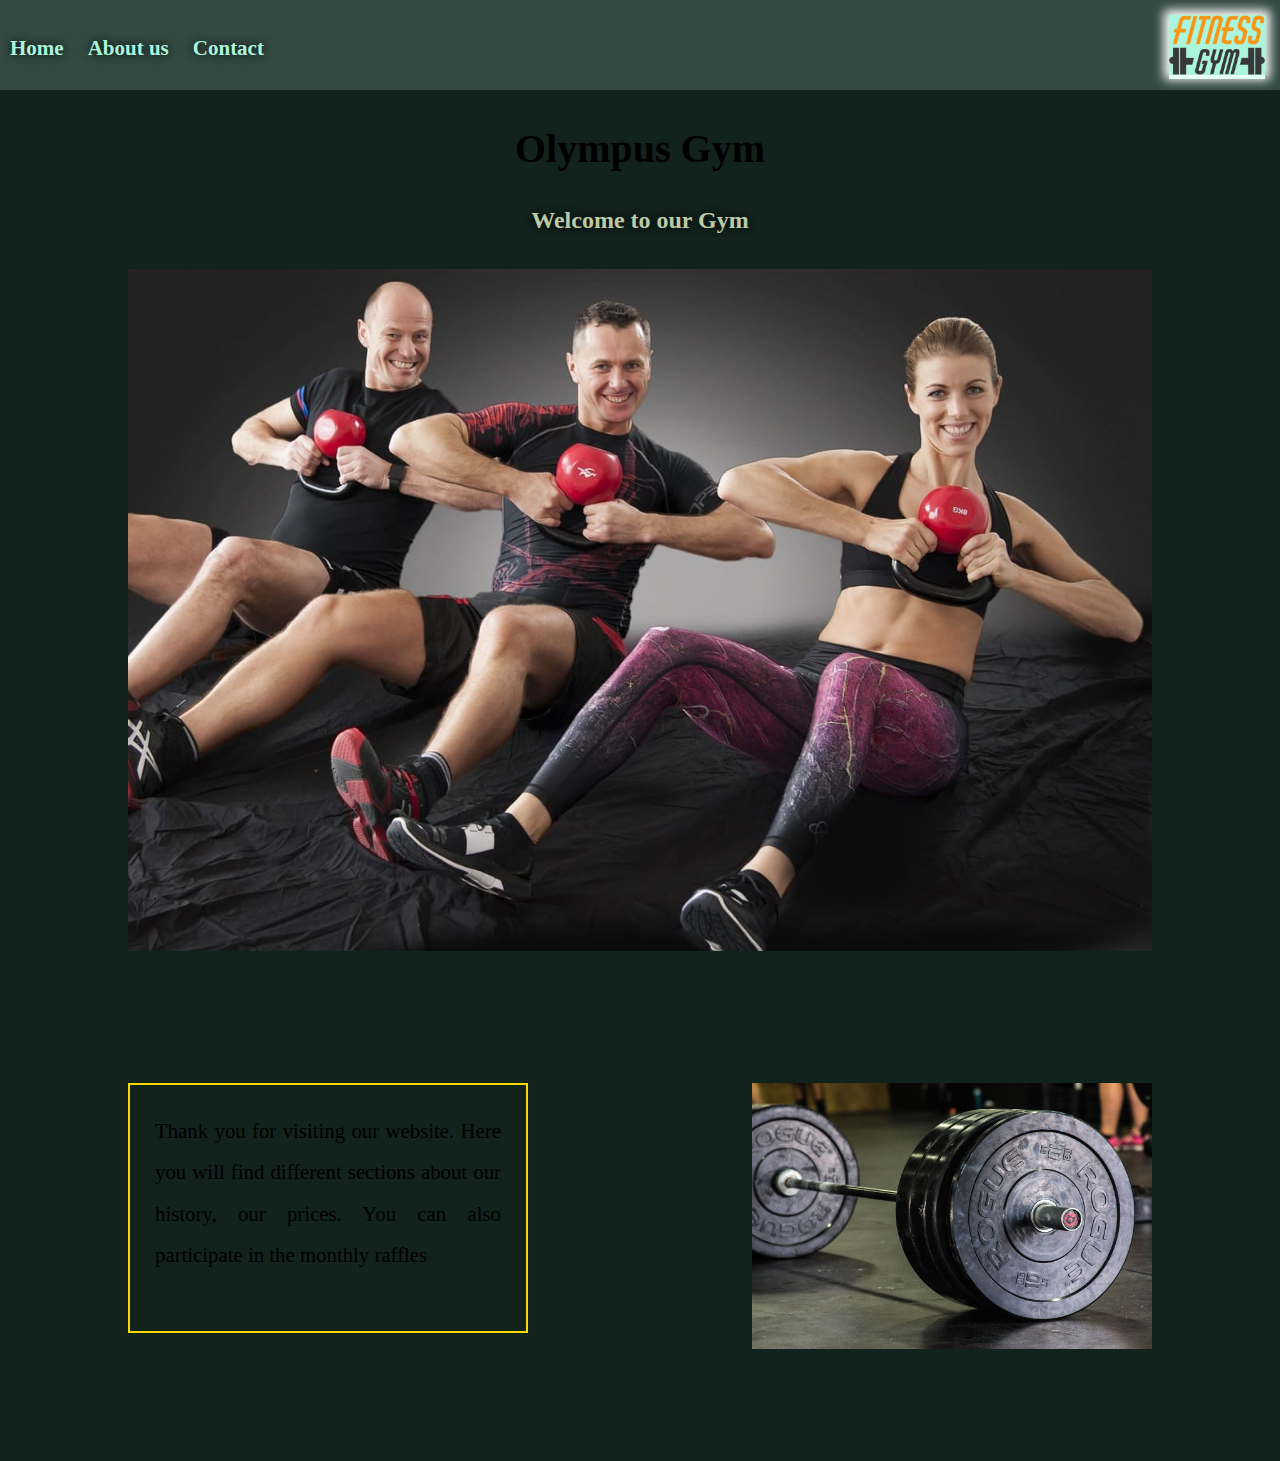
==== index.html @ 9450b77e "style1 basico terminado" ====
<!DOCTYPE html>
<html lang="en">
<head>
    <meta charset="UTF-8">
    <meta http-equiv="X-UA-Compatible" content="IE=edge">
    <meta name="viewport" content="width=device-width, initial-scale=1.0">
    <title>Olympus Gym</title>
    <link rel="stylesheet" href="./assets/styles/style.css">
</head>
<body>
    <header>
        <nav>
            <div class="linksContent">

                <a href="#">Home</a>
                <a href="./assets/Pages/aboutUs.html">About us</a>
                <a href="./assets/Pages/aboutUs.html" class="boton">About us</a>
                <a class="contact" href="./assets/Pages/contact.html">Contact</a>
            </div>
            <figure class="logoContent">
                <img src="./assets/images/logo.png" alt="Logo">
            </figure>

        </nav>
        <h1 class="tituloPrincipal">Olympus Gym</h1>
    </header>

    <main>
        <section>
            <h2>Welcome to our Gym</h2>
            
            <figure class="imagenPrincipal">
                <img src="./assets/images/guys.jpg" alt="">
            </figure>
            <div class="contenidoSecundario">
                <p>
                    Thank you for visiting our website. Here you will find different sections about our history, our prices. You can also participate in the monthly raffles
                </p>
            
            <aside>
                <img src="./assets/images/dumbbells.jpg" alt="" >
            </aside>
            </div>
        </section>
    </main>
</body>
</html>
---- assets/styles/style.css ----
*{
    margin: 0;
    padding: 0;
    box-sizing: border-box;
}
.boton{
    display: none;
}

nav{
    height: 90px;
    background-color: rgb(52, 73, 66);
    position: relative;

}
.logoContent{
    display: inline;
    background-color: #abf5dc;
    margin: 15px;
    position: absolute;
    right: 0;
}
.logoContent img{
    height: 60px;
    box-shadow: 0 0 10px 5px white;
}
.linksContent{
    display: inline-block;
    position: absolute;
    bottom: 0;
    height: 120px;
    /* background-color: blueviolet; */
    /* color: yellow; */

}
.linksContent a{
    text-decoration: none;
    /* text-decoration-style: none; */
    text-align: center;
    color: #abf5dc;
    text-shadow: 0 0 10px black;
    font-weight: bold;
    margin: 10px;
    font-size: 21px;
    position: relative;
    top: 55%;
}

/* hasta aca el navbar */
body{
    background-color: rgb(18, 34, 29);
}

main{
    margin-top: 20px;
    /* background-image: ; */
}
.tituloPrincipal, h2{
    text-align: center;
    text-shadow: 10px;
    margin: 35px;

}
h2{
    text-shadow: 0px 0px 10px black;
    color: rgb(188, 202, 166);
}
.tituloPrincipal{
    font-size: 2.5rem;

}
.imagenPrincipal{
    text-align: center;
}
.imagenPrincipal img{
    width: 80vw;
}
.contenidoSecundario{
    margin: 10vw;
    position: relative;
}
.contenidoSecundario aside{
    display: inline-block;
    position: absolute;
    right: 0;
    
}
.contenidoSecundario img{
    display: inline-block;
    width: 400px;
}
.contenidoSecundario p{
    border: 2px solid gold;
    padding: 25px;
    width: 400px;
    height: 250px;
    font-size: 1.3rem;
    line-height: 2;
    display: inline-block;
    text-align: justify;
    /* text-shadow: 13cap; */
}

/* about us */
main{
    margin-bottom: 50px;
}
.sectionAbout{
    /* text-align: center; */
    
    /* background-color: yellow; */
}
.itemsContainer{
    width: 80vw;
    margin-left: 10vw;
    margin-bottom: 25px;
    position: relative;
}
.itemsContainer figure{
    display: inline-block;
    /* position: absolute; */
    /* left: 0; */
    
}
.itemsContainer img{
    width: 350px;
    box-shadow: -10px 10px 10px 8px black;
    
}
.itemsContainer aside{
    display: inline-block;
    width: 400px;
    font-size: 1.3rem;
    line-height: 2;
    position: absolute;
    right: 0;
    padding: 20px;
}
.itemsContainer aside p{
    margin-top: 30px;
}

/* contact */

.mainContact{
    width: 80vw;
    text-align: center;
    margin-left: 10vw;
}
.mainContact figure img{
    width: 100%;
}
.parrafos{
    /* width: 400px; */
    height: 110px;
    text-align: center;
    margin-top: 30px;
    font-size: 1.5rem;
}
footer{
    position: relative;
    font-size: 1.3rem;
    /* background-color: yellow; */
}
.email{
    position: absolute;
    left: 0;
}
.phone{
    position: absolute;
    right: 0;
}
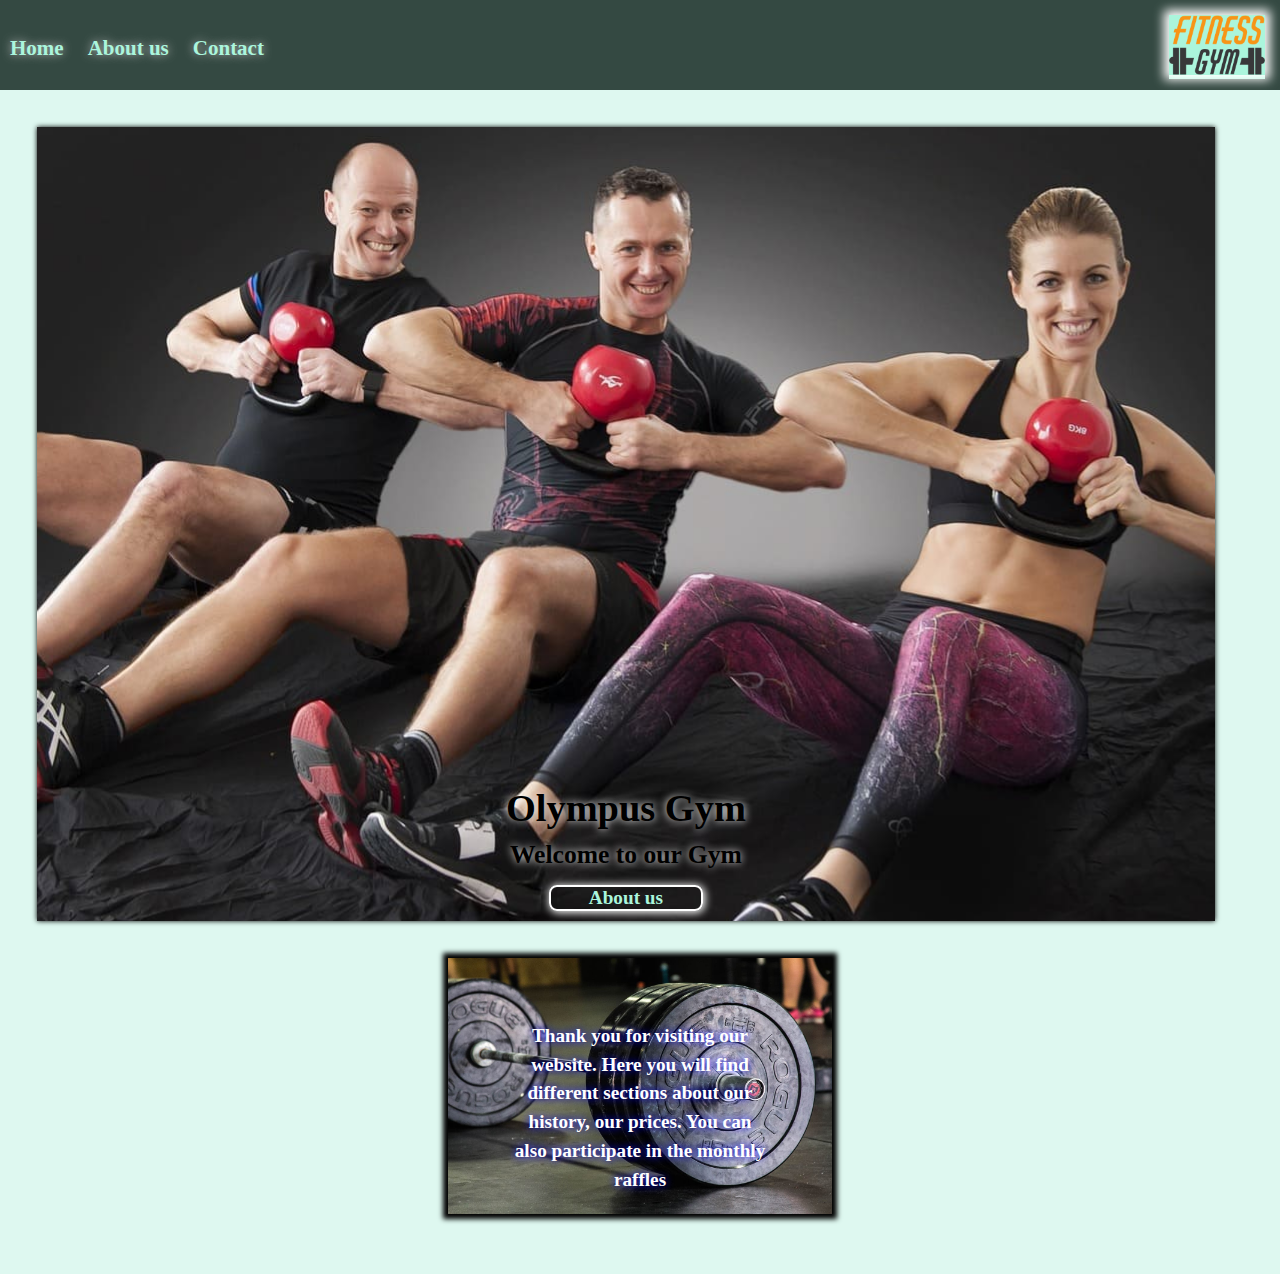
==== commit aea57096: "falta contact" ====
--- a/index.html
+++ b/index.html
@@ -5,43 +5,46 @@
     <meta http-equiv="X-UA-Compatible" content="IE=edge">
     <meta name="viewport" content="width=device-width, initial-scale=1.0">
     <title>Olympus Gym</title>
-    <link rel="stylesheet" href="./assets/styles/style.css">
+    <!-- <link rel="stylesheet" href="./assets/styles/style.css"> -->
+    <link rel="stylesheet" href="./assets/styles/style2a.css">
 </head>
 <body>
-    <header>
-        <nav>
-            <div class="linksContent">
+    <nav>
+        <div class="linksContent">
 
                 <a href="#">Home</a>
                 <a href="./assets/Pages/aboutUs.html">About us</a>
-                <a href="./assets/Pages/aboutUs.html" class="boton">About us</a>
-                <a class="contact" href="./assets/Pages/contact.html">Contact</a>
-            </div>
-            <figure class="logoContent">
-                <img src="./assets/images/logo.png" alt="Logo">
-            </figure>
-
-        </nav>
-        <h1 class="tituloPrincipal">Olympus Gym</h1>
+                <a href="./assets/Pages/contact.html">Contact</a>
+        </div>
+        <figure class="logoContent">
+            <img src="./assets/images/logo.png" alt="Logo">
+        </figure>
+            
+    </nav>
+    
+    <header class="headerImg">
+        <h1 class="mainTitle mainTitle2">Olympus Gym</h1>
+        <h2 class="subtitle subtitle2">Welcome to our Gym</h2>
+        <a href="./assets/Pages/aboutUs.html" id="boton">About us</a>
+        
+        <figure class="imagenPrincipal">
+            <img src="./assets/images/guys.jpg" alt="">
+        </figure>
     </header>
-
-    <main>
-        <section>
-            <h2>Welcome to our Gym</h2>
-            
-            <figure class="imagenPrincipal">
-                <img src="./assets/images/guys.jpg" alt="">
-            </figure>
+    
+    <main class="main">
+        <div>
+            <!-- segundaparte -->
             <div class="contenidoSecundario">
                 <p>
                     Thank you for visiting our website. Here you will find different sections about our history, our prices. You can also participate in the monthly raffles
                 </p>
             
-            <aside>
+            <aside class="imagenSecundaria">
                 <img src="./assets/images/dumbbells.jpg" alt="" >
             </aside>
             </div>
-        </section>
+        </div>
     </main>
 </body>
 </html>--- a/assets/styles/style2a.css
+++ b/assets/styles/style2a.css
@@ -0,0 +1,199 @@
+*{
+    margin: 0;
+    padding: 0;
+    box-sizing: border-box;
+}
+
+
+nav{
+    height: 90px;
+    background-color: rgb(52, 73, 66);
+    position: relative;
+
+}
+.logoContent{
+    display: inline;
+    background-color: #abf5dc;
+    margin: 15px;
+    position: absolute;
+    right: 0;
+}
+.logoContent img{
+    height: 60px;
+    box-shadow: 0 0 10px 5px white;
+}
+.linksContent{
+    display: inline-block;
+    position: absolute;
+    bottom: 0;
+    height: 120px;
+
+}
+.linksContent a{
+    text-decoration: none;
+    text-align: center;
+    color: #abf5dc;
+    text-shadow: 0 0 10px silver;
+    font-weight: bold;
+    margin: 10px;
+    font-size: 21px;
+    position: relative;
+    top: 55%;
+}
+.linksContent a:hover{
+    color: rgb(40, 54, 50);
+    text-shadow: 0 0 5px white;
+
+}
+/* hasta aca el navbar */
+
+body{
+    background-color: #def8f0;
+}
+.imagenPrincipal{
+    display: none;
+}
+.headerImg{
+    width: 92vw;
+    height: 62vw;
+    margin: 2.9vw;
+    box-shadow: 0 0 5px black;
+    background-image: url(../images/guys.jpg);
+    display: flex;
+    flex-direction: column;
+    text-align: center;
+    justify-content: end;
+    align-items: center;
+}
+#boton{
+    text-decoration: none;
+    text-align: center;
+    width: 12vw;
+    border: 2px solid white;
+    border-radius: 8px;
+    box-shadow: 1px 1px 9px 1px white;
+    font-size: 1.5vw;
+    color: #abf5dc;
+    margin: 10px;
+    font-weight: bold;
+}
+#boton:hover{
+    background-color: #abf5dc;
+    color: rgb(40, 54, 50);
+
+}
+.mainTitle2{
+    width: 30vw;
+    text-align: center;
+    text-shadow: 0 0 8px white;
+    font-size: 3vw;
+    margin: 5px;
+}
+.subtitle2{
+    margin: 5px;
+    text-align: center;
+    width: 20vw;
+    font-size: 2vw;
+    text-shadow: 0 0 8px white;
+}
+
+.contenidoSecundario{
+    width: 30vw;
+    height:20vw ;
+    background-image: url(../images/dumbbells.jpg);
+    background-size: contain;
+    margin-left: 35vw;
+    margin-bottom: 60px;
+    box-shadow: 0 0 5px 5px black;
+}
+.imagenSecundaria{
+    display: none;
+}
+.contenidoSecundario p{
+    text-align: center;
+    height: 100%;
+    padding: 5vw;
+    font-size: 1.5vw;
+    line-height: 1.5;
+    text-shadow: 0 0 9px blue;
+    font-weight: bold;
+    color: white;
+
+}
+
+/* ABOUT US*/ 
+.titleAbout, .subtitleAbout{
+    text-align: center;
+    text-shadow: 10px;
+    margin: 35px;
+    color: rgb(52, 73, 66);
+
+}
+.blockContainer{
+    display: flex;
+    justify-content: space-evenly;
+}
+.itemsContainer{
+    width: 25vw;
+    display: inline-block;
+    height: 35vw;
+}
+.itemsContainer aside{
+    margin-top: 25px;
+    font-size: 1.3rem;
+    line-height: 1.4;
+    height: 10vw;
+}
+.itemsContainer aside p{
+    overflow: hidden;
+    height: 20vw;
+    text-shadow: 0 0 9px blue
+}
+.itemsContainer figure img{
+    width: 25vw;
+    box-shadow: 0 0 5px 5px black;
+}
+
+/* CONTACT */
+.imgContainer{
+    display: none;
+}
+.headerContact{
+    background-image: url(../images/image-1.jpg);
+    background-position: center;
+    width: 80vw;
+    height: 30vw;
+    display: flex;
+    flex-direction: column;
+    justify-content: end;
+    align-items: center;
+    /* margin: 5vw 10vw 5vw 10vw; */
+    box-shadow: 0 0 5px 5px black;
+}
+.titleContact, .subtitleContact{
+    margin: 5px;
+    text-shadow: 0 0 5px white;
+}
+.mainContact{
+    background-color: yellow;
+    height: 25vw;
+    width: 80vw;
+    margin: 5vw 10vw 5vw 10vw;
+    display: flex;
+
+}
+.parrafos{
+    /* display: inline-block; */
+    line-height: 1.5;
+    padding: 25px;
+    height: 200px;
+    width: 300px;
+    font-size: 1.4rem;
+    font-weight: bold;
+    /* margin-left: 15vw; */
+}
+.contactDate{
+    display: flex;
+    flex-direction: column;
+}
+
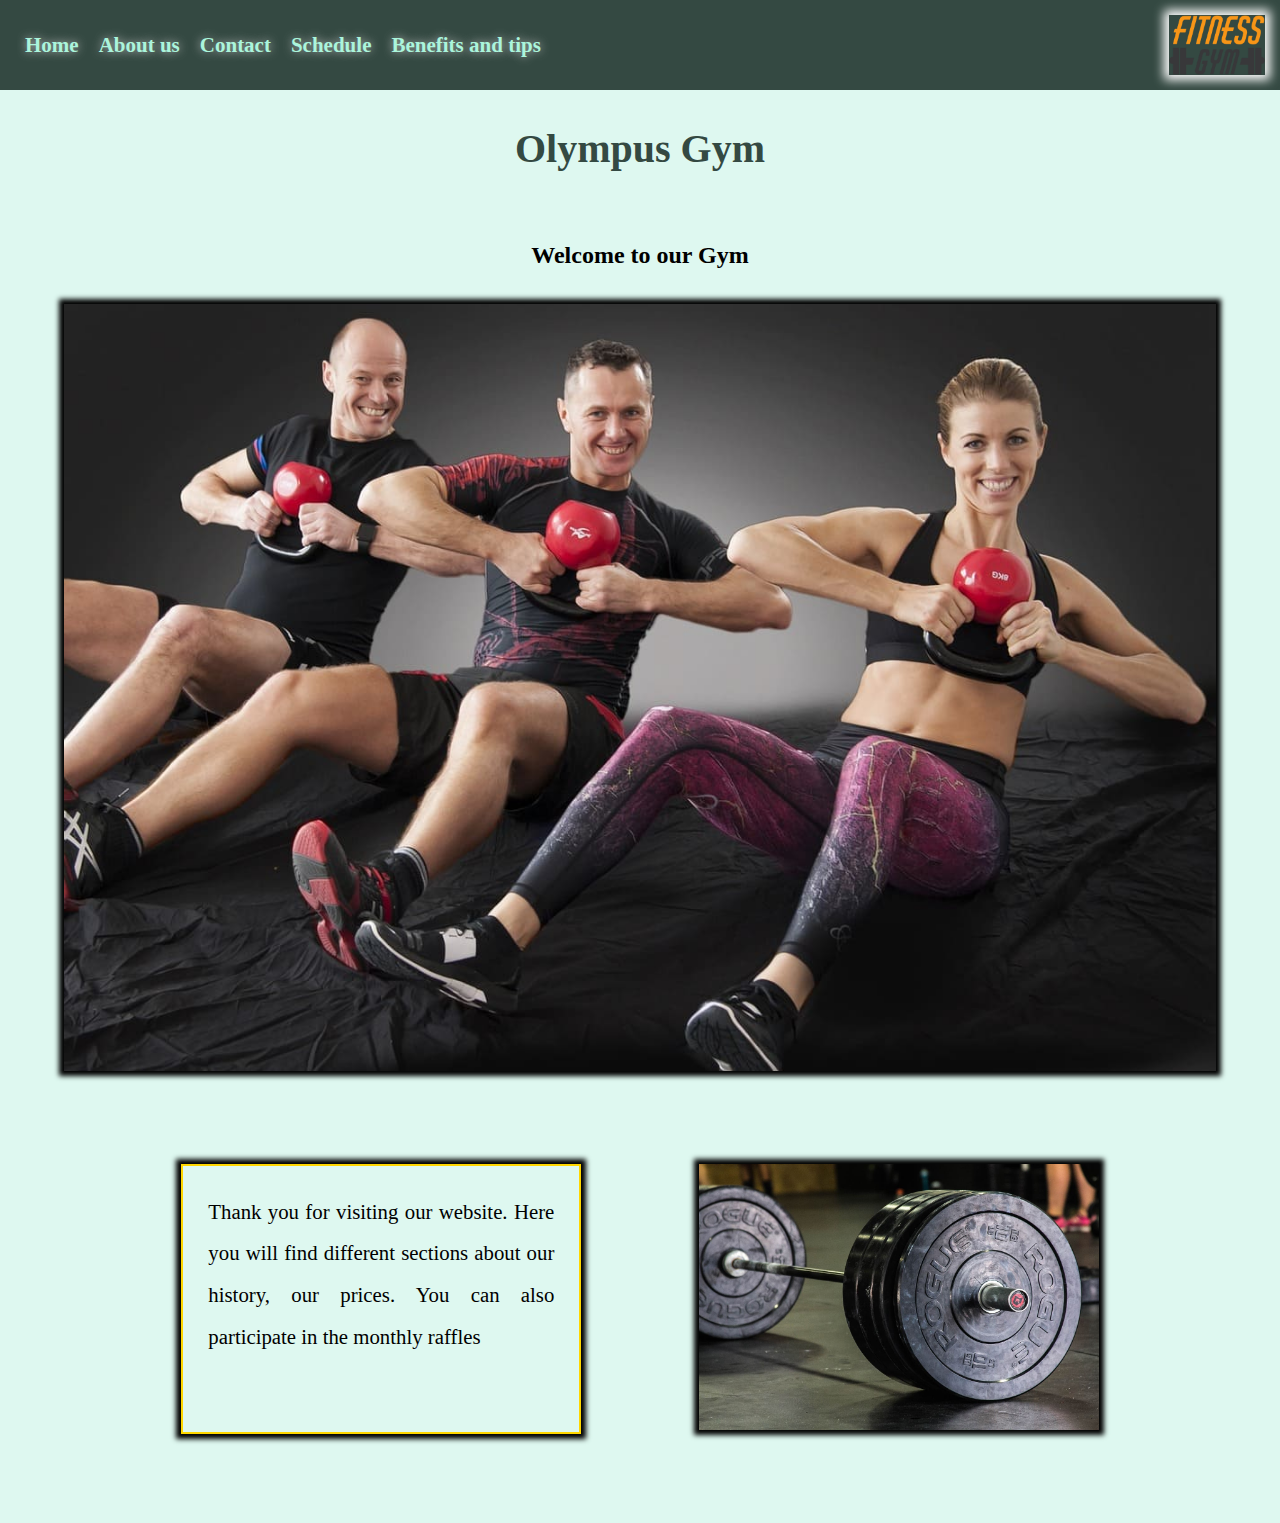
==== commit 0e7b878d: "task 3 terminada" ====
--- a/index.html
+++ b/index.html
@@ -4,9 +4,11 @@
     <meta charset="UTF-8">
     <meta http-equiv="X-UA-Compatible" content="IE=edge">
     <meta name="viewport" content="width=device-width, initial-scale=1.0">
-    <title>Olympus Gym</title>
-    <!-- <link rel="stylesheet" href="./assets/styles/style.css"> -->
-    <link rel="stylesheet" href="./assets/styles/style2a.css">
+    <title>Olympus Gym - Home</title>
+    <link rel="shortcut icon" href="./assets/images/icon.png" type="image/x-icon">
+    <link rel="stylesheet" href="./assets/styles/style.css" id="styles">
+    <!-- YA NO ES NECESARIO COMENTAR LA LINEA DE ARRIBA, BASTA CON HACER CLICK EN EL LOGO PARA CAMBIAR DE ESTILO -->
+    <!-- <link rel="stylesheet" href="./assets/styles/style2.css"> -->
 </head>
 <body>
     <nav>
@@ -15,25 +17,27 @@
                 <a href="#">Home</a>
                 <a href="./assets/Pages/aboutUs.html">About us</a>
                 <a href="./assets/Pages/contact.html">Contact</a>
+                <a href="./assets/Pages/schedule.html">Schedule</a>
+                <a href="./assets/Pages/tips.html">Benefits and tips</a>
         </div>
-        <figure class="logoContent">
+        <figure class="logoContent" id="switchStyle" onclick="switchStyle()">
             <img src="./assets/images/logo.png" alt="Logo">
         </figure>
             
     </nav>
     
-    <header class="headerImg">
+    <header class="headerUno headerImg">
         <h1 class="mainTitle mainTitle2">Olympus Gym</h1>
         <h2 class="subtitle subtitle2">Welcome to our Gym</h2>
         <a href="./assets/Pages/aboutUs.html" id="boton">About us</a>
         
-        <figure class="imagenPrincipal">
-            <img src="./assets/images/guys.jpg" alt="">
+        <figure class="mainImg">
+            <img src="./assets/images/guys.jpg" alt="imagen de 3 personas en el gimnasio haciendo ejercicio">
         </figure>
     </header>
     
     <main class="main">
-        <div>
+        <div class="mainHome">
             <!-- segundaparte -->
             <div class="contenidoSecundario">
                 <p>
@@ -41,10 +45,35 @@
                 </p>
             
             <aside class="imagenSecundaria">
-                <img src="./assets/images/dumbbells.jpg" alt="" >
+                <img src="./assets/images/dumbbells.jpg" alt="imagen de una pesa grande para hacer ejercicio" >
             </aside>
             </div>
         </div>
     </main>
+
+
+
+
+
+
+    <!-- esto solo lo hice porque era muy tedioso comentar y descomentar la etiqueta link de css para cambiar entre el estilo 1 y 2 -->
+    <script>
+        const logoGym= document.querySelector("#switchStyle")
+        const linkTag=document.getElementById("styles");
+        var num=0
+        logoGym.addEventListener("click", e=>{
+            if(num%2){
+                linkTag.href = "./assets/styles/style2.css"
+                console.log("AHORA ESTAS EN EL ESTILO 2")
+            }else {
+                linkTag.href = "./assets/styles/style.css"
+                console.log("AHORA ESTAS EN EL ESTILO 1")
+            }
+        })
+        function switchStyle(){
+            console.log("CAMBIASTE DE ESTILO")
+            num+=1
+        }
+    </script>
 </body>
 </html>--- a/assets/styles/style.css
+++ b/assets/styles/style.css
@@ -3,170 +3,285 @@
     padding: 0;
     box-sizing: border-box;
 }
-.boton{
-    display: none;
-}
 
 nav{
     height: 90px;
     background-color: rgb(52, 73, 66);
-    position: relative;
-
+    display: flex;
+    justify-content: space-between;
 }
 .logoContent{
-    display: inline;
-    background-color: #abf5dc;
     margin: 15px;
-    position: absolute;
-    right: 0;
+}
+@keyframes logoIntermitente{
+    50%{background-color: #abf5dc;}
 }
 .logoContent img{
     height: 60px;
     box-shadow: 0 0 10px 5px white;
+    animation-name: logoIntermitente;
+    animation-iteration-count: infinite;
+    animation-duration: 6s;
+    animation-delay: 1s;
+}
+.logoContent img:hover{
+    cursor: pointer;
 }
 .linksContent{
-    display: inline-block;
-    position: absolute;
-    bottom: 0;
-    height: 120px;
-    /* background-color: blueviolet; */
-    /* color: yellow; */
+    display: flex;
+    align-items: center;
+    margin-left: 15px;
+    
 
 }
 .linksContent a{
     text-decoration: none;
-    /* text-decoration-style: none; */
     text-align: center;
     color: #abf5dc;
-    text-shadow: 0 0 10px black;
+    text-shadow: 0 0 10px silver;
     font-weight: bold;
     margin: 10px;
     font-size: 21px;
-    position: relative;
-    top: 55%;
-}
-
+}
+.linksContent a:hover{
+    color: rgb(40, 54, 50);
+    text-shadow: 0 0 5px white;
+
+}
 /* hasta aca el navbar */
+
+/* boton de about us para usar en estilo 2*/
+#boton{
+    display: none;
+}
+/* -------------------- */
+
+/* HOME */
 body{
-    background-color: rgb(18, 34, 29);
-}
-
-main{
-    margin-top: 20px;
-    /* background-image: ; */
-}
-.tituloPrincipal, h2{
-    text-align: center;
-    text-shadow: 10px;
+    background-color: #def8f0;
+}
+.headerUno{
+    display: flex;
+    flex-direction: column;
+    justify-content: center;
+    align-items: center;
+}
+.mainTitle, .subtitle{
+    text-align: center;
     margin: 35px;
-
-}
-h2{
-    text-shadow: 0px 0px 10px black;
-    color: rgb(188, 202, 166);
-}
-.tituloPrincipal{
-    font-size: 2.5rem;
-
-}
-.imagenPrincipal{
-    text-align: center;
-}
-.imagenPrincipal img{
-    width: 80vw;
+    color: rgb(52, 73, 66);
+
+}
+.subtitle{
+    color: black;
+}
+.mainTitle{
+    font-size: 2.5rem;
+
+}
+/* .mainImg{
+    text-align: center;
+} */
+.mainImg img{
+    width: 90vw;
+    box-shadow: 0 0 5px 5px black;
+
+}
+.main{
+    display: flex;
+    justify-content: center;
 }
 .contenidoSecundario{
-    margin: 10vw;
-    position: relative;
-}
-.contenidoSecundario aside{
-    display: inline-block;
-    position: absolute;
-    right: 0;
-    
-}
+    height: 35vw;
+    width: 90vw;
+    display: flex;
+    justify-content: space-evenly;
+    align-items: center;
+}
+
 .contenidoSecundario img{
-    display: inline-block;
     width: 400px;
+    box-shadow: 0 0 5px 5px black;
 }
 .contenidoSecundario p{
-    border: 2px solid gold;
     padding: 25px;
     width: 400px;
-    height: 250px;
+    height: 270px;
     font-size: 1.3rem;
     line-height: 2;
-    display: inline-block;
+    /* display: inline-block; */
     text-align: justify;
-    /* text-shadow: 13cap; */
-}
-
-/* about us */
-main{
-    margin-bottom: 50px;
-}
-.sectionAbout{
-    /* text-align: center; */
-    
-    /* background-color: yellow; */
+    border: 2px solid gold;
+    box-shadow: 0 0 5px 5px black;
+}
+
+
+
+
+/* ABOUT */
+.titleAbout, .subtitleAbout{
+    text-align: center;
+    color: rgb(52, 73, 66);
+    margin: 30px;
+}
+.blockContainer{
+    display: flex;
+    flex-direction: column;
+    align-items: center;
+    justify-content: space-evenly;
+    height: 80vw;
 }
 .itemsContainer{
-    width: 80vw;
-    margin-left: 10vw;
-    margin-bottom: 25px;
-    position: relative;
-}
-.itemsContainer figure{
-    display: inline-block;
-    /* position: absolute; */
-    /* left: 0; */
-    
+    display: flex;
+    justify-content: space-between;
+    width: 70vw;
+
 }
 .itemsContainer img{
     width: 350px;
     box-shadow: -10px 10px 10px 8px black;
     
 }
+.itemsContainer aside p{
+    border: 2px solid gold;
+    box-shadow: 0 0 5px 5px black;
+    height: 230px;
+    text-align: center;
+    padding: 25px;
+}
 .itemsContainer aside{
-    display: inline-block;
     width: 400px;
     font-size: 1.3rem;
     line-height: 2;
-    position: absolute;
-    right: 0;
+}
+
+/* CONTACT */
+.headerContact{
+    display: flex;
+    flex-direction: column;
+    align-items: center;
+}
+.headerContact h1, h2{
+    text-align: center;
+    margin: 20px;
+}
+.headerContact h1{
+    color: rgb(52, 73, 66);
+    font-size: 2.5rem;
+}
+.imgContainer img{
+    width: 70vw;
+    box-shadow: 0 0 5px 5px black;
+}
+.parrafos{
+    text-align: center;
+    margin: 30px;
+    font-size: 2vw;
+    font-style: oblique;
+    font-weight: bold;
+    width: 70vw;
+}
+.contactDate{
+    width: 70vw;
+    display: flex;
+    justify-content: space-between;
+    text-align: center;
+    margin-bottom: 10vw;
+}
+.mainContainer{
+    display: flex;
+    flex-direction: column;
+    align-items: center;
+}
+.email a,.phone a{
+    text-decoration: none;
+    font-size: 2vw;
+}
+.email a:hover,.phone a:hover{
+    color: black;
+    text-shadow: 0 0 5px blue;
+}
+
+
+
+
+/* TASK 3 SCHEDULE */
+.headerSchedule{
+    display: flex;
+    justify-content: center;
+}
+.headerSchedule .headerContainer{
+    display: flex;
+    flex-direction: column;
+    text-align: center;
+    margin: 30px;
+}
+.titleSchedule{
+    color: rgb(52, 73, 66);
+    font-size: 2.5rem;
+}
+.table, th, td{
+    border: 3px solid rgb(40, 54, 50);
     padding: 20px;
-}
-.itemsContainer aside p{
-    margin-top: 30px;
-}
-
-/* contact */
-
-.mainContact{
-    width: 80vw;
-    text-align: center;
-    margin-left: 10vw;
-}
-.mainContact figure img{
-    width: 100%;
-}
-.parrafos{
-    /* width: 400px; */
-    height: 110px;
-    text-align: center;
-    margin-top: 30px;
-    font-size: 1.5rem;
-}
-footer{
-    position: relative;
-    font-size: 1.3rem;
+    font-size: 1.4rem;
+    border-collapse: collapse;
+    text-align: center;
+}
+.table th{
+    padding: 35px;
+    background-color: #abf5dc;
+}
+.table{
+    box-shadow: 0 0 9px black;
+}
+.tableContainer{
+    display: flex;
+    justify-content: center;
+    margin-bottom: 10vw;
+}
+
+/* LISTAS  */
+.titleTips{
+    margin: 35px;
+    text-align: center;
+    font-size: 2.5rem;
+    color: rgb(40, 54, 50);
+}
+.mainTips{
+    display: flex;
+    flex-direction: column;
+}
+.tipsContainer{
+    display: flex;
+    justify-content: space-evenly;
+    height: 30vw;
+    align-items: center;
+}
+.imgTips img{
+    width: 30vw;
+    box-shadow: -10px 10px 10px 8px black;
+}
+.list{
     /* background-color: yellow; */
-}
-.email{
-    position: absolute;
-    left: 0;
-}
-.phone{
-    position: absolute;
-    right: 0;
-}+    width: 30vw;
+    list-style-position: inside;
+    font-size: 1.4vw;
+    line-height: 1.5;
+    height: 18vw;
+    padding: 30px;
+    display: flex;
+    flex-direction: column;
+    justify-content: center;
+    border: 2px solid gold;
+    box-shadow: 0 0 5px 5px black;
+    
+}
+.list>li{
+    list-style-position: inside;
+}
+.listLetters>li{
+    list-style-position: inside;
+    list-style-type: lower-alpha;
+    margin-left: 15px;
+}
+
--- a/assets/styles/style2.css
+++ b/assets/styles/style2.css
@@ -0,0 +1,233 @@
+*{
+    margin: 0;
+    padding: 0;
+    box-sizing: border-box;
+}
+
+nav{
+    height: 90px;
+    background-color: rgb(52, 73, 66);
+    display: flex;
+    justify-content: space-between;
+}
+.logoContent{
+    margin: 15px;
+}
+@keyframes logoIntermitente{
+    50%{background-color: #abf5dc;}
+}
+.logoContent img{
+    height: 60px;
+    box-shadow: 0 0 10px 5px white;
+    animation-name: logoIntermitente;
+    animation-iteration-count: infinite;
+    animation-duration: 6s;
+    animation-delay: 1s;
+}
+.logoContent img:hover{
+    cursor: pointer;
+}
+.linksContent{
+    display: flex;
+    align-items: center;
+    margin-left: 15px;
+    
+
+}
+.linksContent a{
+    text-decoration: none;
+    text-align: center;
+    color: #abf5dc;
+    text-shadow: 0 0 10px silver;
+    font-weight: bold;
+    margin: 10px;
+    font-size: 21px;
+}
+.linksContent a:hover{
+    color: rgb(40, 54, 50);
+    text-shadow: 0 0 5px white;
+
+}
+/* hasta aca el navbar */
+
+body{
+    background-color: #def8f0;
+}
+.mainImg{
+    display: none;
+}
+.headerImg{
+    width: 92vw;
+    height: 62vw;
+    margin: 2.9vw;
+    box-shadow: 0 0 5px black;
+    background-image: url(../images/guys.jpg);
+    display: flex;
+    flex-direction: column;
+    text-align: center;
+    justify-content: end;
+    align-items: center;
+}
+#boton{
+    text-decoration: none;
+    text-align: center;
+    width: 12vw;
+    border: 2px solid white;
+    border-radius: 8px;
+    box-shadow: 1px 1px 9px 1px white;
+    font-size: 1.5vw;
+    color: #abf5dc;
+    margin: 10px;
+    font-weight: bold;
+}
+#boton:hover{
+    background-color: #abf5dc;
+    color: rgb(40, 54, 50);
+
+}
+.mainTitle2{
+    width: 30vw;
+    text-align: center;
+    text-shadow: 0 0 8px white;
+    font-size: 3vw;
+    margin: 5px;
+}
+.subtitle2{
+    margin: 5px;
+    text-align: center;
+    width: 20vw;
+    font-size: 2vw;
+    text-shadow: 0 0 8px white;
+}
+
+.contenidoSecundario{
+    width: 30vw;
+    height:20vw ;
+    background-image: url(../images/dumbbells.jpg);
+    background-size: contain;
+    margin-left: 35vw;
+    margin-bottom: 60px;
+    box-shadow: 0 0 5px 5px black;
+}
+.imagenSecundaria{
+    display: none;
+}
+.contenidoSecundario p{
+    text-align: center;
+    height: 100%;
+    padding: 5vw;
+    font-size: 1.5vw;
+    line-height: 1.5;
+    text-shadow: 0 0 9px blue;
+    font-weight: bold;
+    color: white;
+
+}
+
+/* ABOUT US*/ 
+.titleAbout, .subtitleAbout{
+    text-align: center;
+    text-shadow: 10px;
+    margin: 35px;
+    color: rgb(52, 73, 66);
+
+}
+.blockContainer{
+    display: flex;
+    justify-content: space-evenly;
+}
+.itemsContainer{
+    width: 25vw;
+    display: inline-block;
+    height: 35vw;
+}
+.itemsContainer aside{
+    margin-top: 25px;
+    font-size: 1.3rem;
+    line-height: 1.4;
+    height: 10vw;
+}
+.itemsContainer aside p{
+    overflow: hidden;
+    height: 20vw;
+    text-shadow: 0 0 9px blue
+}
+.itemsContainer figure img{
+    width: 25vw;
+    box-shadow: 0 0 5px 5px black;
+}
+
+/* CONTACT */
+
+.imgContainer{
+    display: none;
+}
+.headerContact{
+    display: flex;
+    justify-content: center;
+    margin-top: 4vw;
+}
+.headerContainer{
+    background-image: url(../images/image-1.jpg);
+    background-position: center;
+    width: 80vw;
+    height: 30vw;
+    display: flex;
+    flex-direction: column;
+    justify-content: end;
+    align-items: center;
+    box-shadow: 0 0 5px 5px black;
+    text-align: center;
+}
+.titleContact, .subtitleContact{
+    margin: 5px;
+    text-shadow: 0 0 5px white;
+}
+.mainContact{
+    display: flex;
+    justify-content: center;
+
+}
+.mainContainer{
+    /* background-color: yellow; */
+    height: 25vw;
+    width: 80vw;
+    /* margin: 5vw 10vw 5vw 10vw; */
+    display: flex;
+    justify-content: space-evenly;
+    align-items: center;
+
+}
+.parrafos{
+    line-height: 1.5;
+    padding: 25px;
+    height: 200px;
+    width: 350px;
+    font-size: 1.4rem;
+    font-weight: bold;
+    border: 2px solid gold;
+    box-shadow: 0 0 5px 5px black;
+    text-align: center;
+}
+.contactDate{
+    height: 200px;
+    width: 350px;
+    display: flex;
+    flex-direction: column;
+    align-items: center;
+    justify-content: space-evenly;
+    font-weight: bold;
+    font-size: 1.4rem;
+    text-align: center;
+    border: 2px solid gold;
+    box-shadow: 0 0 5px 5px black;
+}
+.contactDate a{
+    
+    text-decoration: none;
+
+}
+.email a:hover,.phone a:hover{
+    color: black;
+    text-shadow: 0 0 5px blue;
+}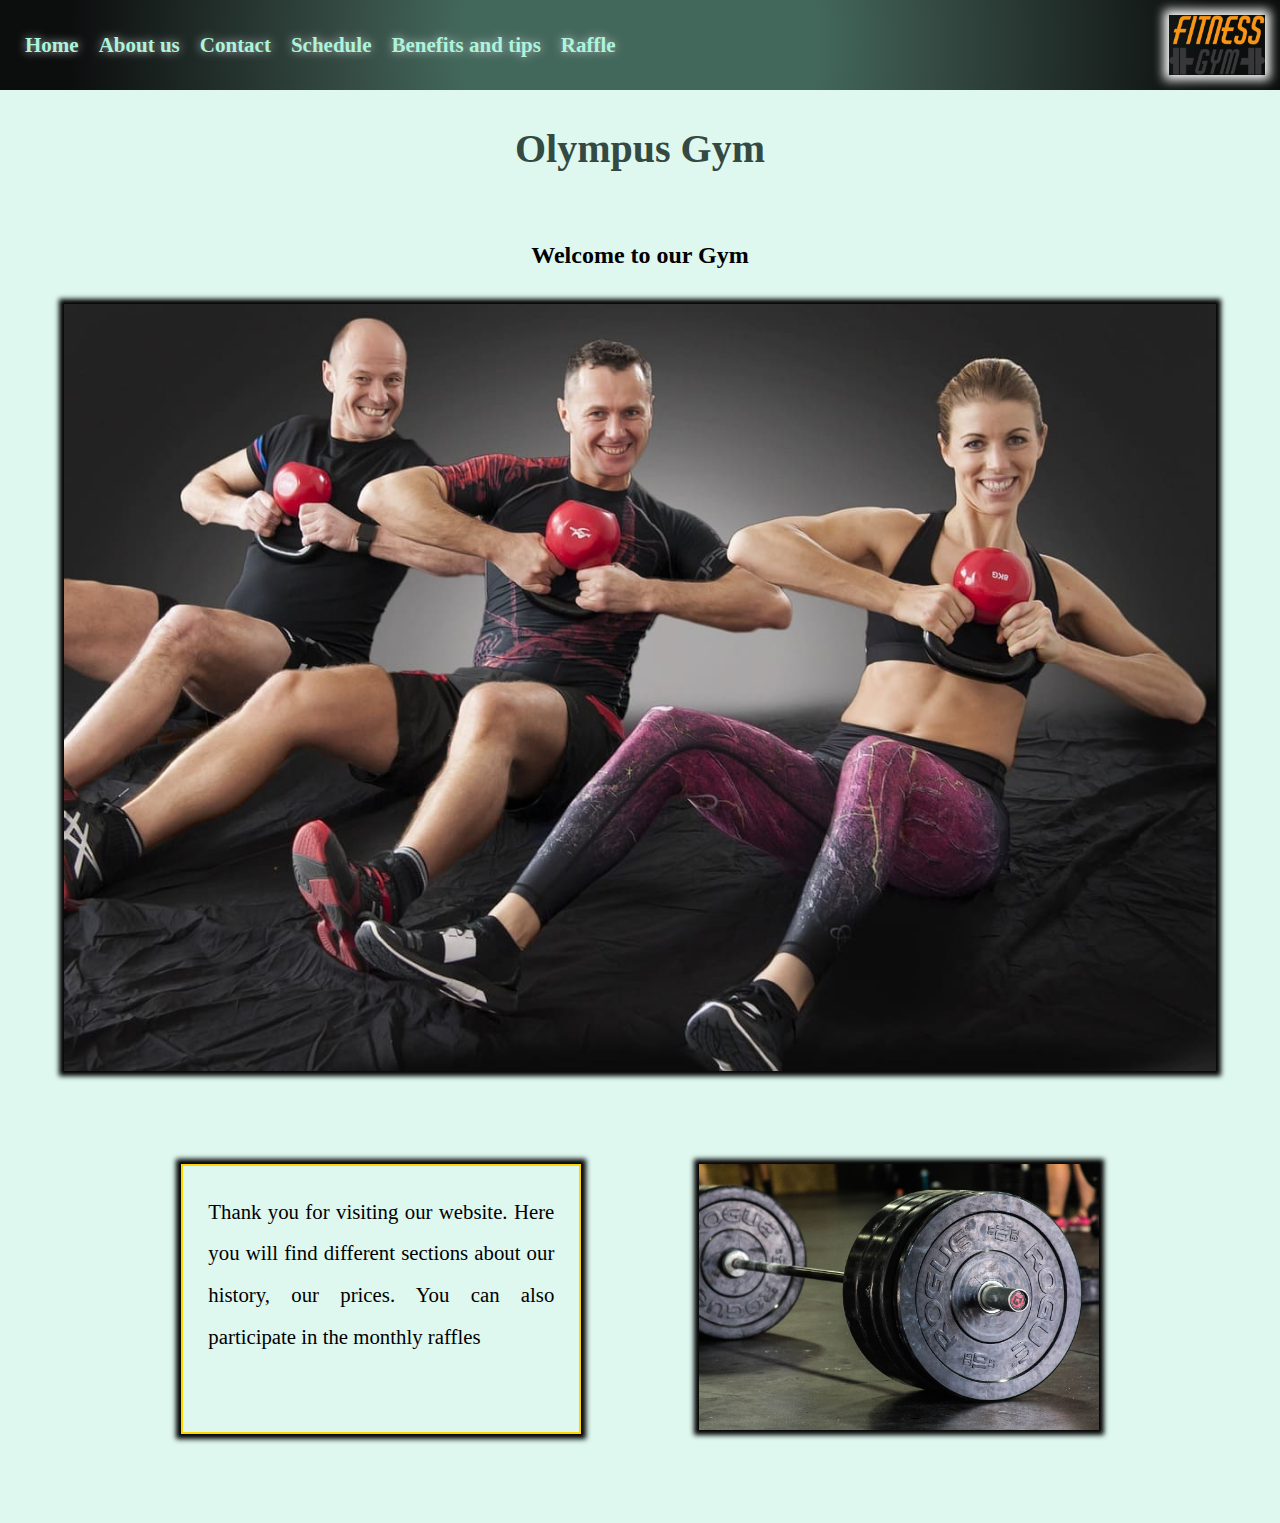
==== commit a0a89dbf: "faltan el mapa y algunas cositas mas de diseño" ====
--- a/index.html
+++ b/index.html
@@ -19,6 +19,7 @@
                 <a href="./assets/Pages/contact.html">Contact</a>
                 <a href="./assets/Pages/schedule.html">Schedule</a>
                 <a href="./assets/Pages/tips.html">Benefits and tips</a>
+                <a href="./assets/Pages/raffle.html">Raffle</a>
         </div>
         <figure class="logoContent" id="switchStyle" onclick="switchStyle()">
             <img src="./assets/images/logo.png" alt="Logo">
@@ -37,18 +38,16 @@
     </header>
     
     <main class="main">
-        <div class="mainHome">
             <!-- segundaparte -->
             <div class="contenidoSecundario">
                 <p>
                     Thank you for visiting our website. Here you will find different sections about our history, our prices. You can also participate in the monthly raffles
                 </p>
             
-            <aside class="imagenSecundaria">
-                <img src="./assets/images/dumbbells.jpg" alt="imagen de una pesa grande para hacer ejercicio" >
-            </aside>
+                <div class="imagenSecundaria">
+                    <img src="./assets/images/dumbbells.jpg" alt="imagen de una pesa grande para hacer ejercicio" >
+                </div>
             </div>
-        </div>
     </main>
 
 
--- a/assets/styles/style.css
+++ b/assets/styles/style.css
@@ -6,7 +6,9 @@
 
 nav{
     height: 90px;
-    background-color: rgb(52, 73, 66);
+    /* background-color: rgb(52, 73, 66); */
+    background: rgb(56,94,81);
+    background: radial-gradient(circle, rgba(56,94,81,0.938813025210084) 28%, rgba(52,73,66,1) 47%, rgba(12,14,14,1) 89%);
     display: flex;
     justify-content: space-between;
 }
@@ -14,14 +16,16 @@
     margin: 15px;
 }
 @keyframes logoIntermitente{
-    50%{background-color: #abf5dc;}
+    0%{background-color: black;}
+    50%{background-color: #abf5dc; }
+    100%{background-color: black;}
 }
 .logoContent img{
     height: 60px;
     box-shadow: 0 0 10px 5px white;
     animation-name: logoIntermitente;
     animation-iteration-count: infinite;
-    animation-duration: 6s;
+    animation-duration: 8s;
     animation-delay: 1s;
 }
 .logoContent img:hover{
@@ -142,14 +146,14 @@
     box-shadow: -10px 10px 10px 8px black;
     
 }
-.itemsContainer aside p{
+.itemsContainer div p{
     border: 2px solid gold;
     box-shadow: 0 0 5px 5px black;
     height: 230px;
     text-align: center;
     padding: 25px;
 }
-.itemsContainer aside{
+.itemsContainer div{
     width: 400px;
     font-size: 1.3rem;
     line-height: 2;
@@ -196,6 +200,8 @@
 .email a,.phone a{
     text-decoration: none;
     font-size: 2vw;
+    color: darkslategray;
+    text-shadow: 0 0 3px darkcyan;
 }
 .email a:hover,.phone a:hover{
     color: black;
@@ -240,7 +246,7 @@
     margin-bottom: 10vw;
 }
 
-/* LISTAS  */
+/* TIPS (LISTAS)*/
 .titleTips{
     margin: 35px;
     text-align: center;
@@ -284,4 +290,102 @@
     list-style-type: lower-alpha;
     margin-left: 15px;
 }
-
+.subtitleListOne{
+    list-style: none;
+    font-weight: bold;
+}
+.subtitleListTwo{
+    font-weight: bold;
+
+}
+
+/* RAFFLE */
+.titleRaffle{
+    text-align: center;
+    margin: 35px;
+    color: rgb(52, 73, 66);
+}
+.subtitleRaffle{
+    font-style: oblique;
+}
+.mainRaffle{
+    display: flex;
+    justify-content: space-evenly;
+    margin: 50px 0;
+}
+.formRaffle{
+    display: flex;
+    flex-direction: column;
+    background-color: rgb(173, 230, 203);
+    /* margin: 10px; */
+    /* text-align: center; */
+    /* align-items: center; */
+    overflow: hidden;
+    width: 30vw;
+    padding: 5px;
+    border: 2px solid black;
+    box-shadow: 0 0 10px 3px black;
+}
+.formRaffle label, .formRaffle input, .formRaffle select{
+    /* background-color: yellow; */
+    margin-top: 5px;
+}
+.formRaffle h4{
+    margin: 10px 0px;
+}
+.formRaffle h3{
+    margin: 5px;
+}
+.imgContainerRaffle{
+    display: flex;
+    flex-direction: column;
+    justify-content: space-evenly;
+}
+.imgContainerRaffle img{
+    width: 30vw;
+}
+
+
+
+
+
+/* publicidad */
+/* @keyframes publicidad{
+    0%{visibility: visible; opacity: 0.7;}
+    50%{transform: scale(2); opacity: 0.9;}
+    75%{transform: scale(2); transition: 5s; opacity: 1; visibility: hidden;}
+}
+.publicidad{
+    width: 30vw;
+    height: 20vw;
+    background-color: #abf5dc;
+    visibility: hidden;
+    animation-name: publicidad;
+    animation-iteration-count: initial;
+    animation-duration: 20s;
+    animation-delay: 1s;
+    position: absolute;
+    top: 15vw;
+    left: 35vw;
+    text-align: center;
+    font-weight: bold;
+    font-size: 2rem;
+    padding-top: 5vw;
+    border: 5px dotted red;
+} */
+
+
+
+
+
+
+
+
+
+
+
+
+
+
+
+
--- a/assets/styles/style2.css
+++ b/assets/styles/style2.css
@@ -6,7 +6,8 @@
 
 nav{
     height: 90px;
-    background-color: rgb(52, 73, 66);
+    background: rgb(56,94,81);
+    background: radial-gradient(circle, rgba(56,94,81,0.938813025210084) 28%, rgba(52,73,66,1) 47%, rgba(12,14,14,1) 89%);
     display: flex;
     justify-content: space-between;
 }
@@ -14,14 +15,16 @@
     margin: 15px;
 }
 @keyframes logoIntermitente{
-    50%{background-color: #abf5dc;}
+    0%{background-color: black;}
+    50%{background-color: #abf5dc; }
+    100%{background-color: black;}
 }
 .logoContent img{
     height: 60px;
     box-shadow: 0 0 10px 5px white;
     animation-name: logoIntermitente;
     animation-iteration-count: infinite;
-    animation-duration: 6s;
+    animation-duration: 8s;
     animation-delay: 1s;
 }
 .logoContent img:hover{
@@ -141,13 +144,13 @@
     display: inline-block;
     height: 35vw;
 }
-.itemsContainer aside{
+.itemsContainer div{
     margin-top: 25px;
     font-size: 1.3rem;
     line-height: 1.4;
     height: 10vw;
 }
-.itemsContainer aside p{
+.itemsContainer div p{
     overflow: hidden;
     height: 20vw;
     text-shadow: 0 0 9px blue
@@ -227,6 +230,10 @@
     text-decoration: none;
 
 }
+.email a,.phone a{
+    color: darkcyan;
+    text-shadow: 0 0 1px black;
+}
 .email a:hover,.phone a:hover{
     color: black;
     text-shadow: 0 0 5px blue;
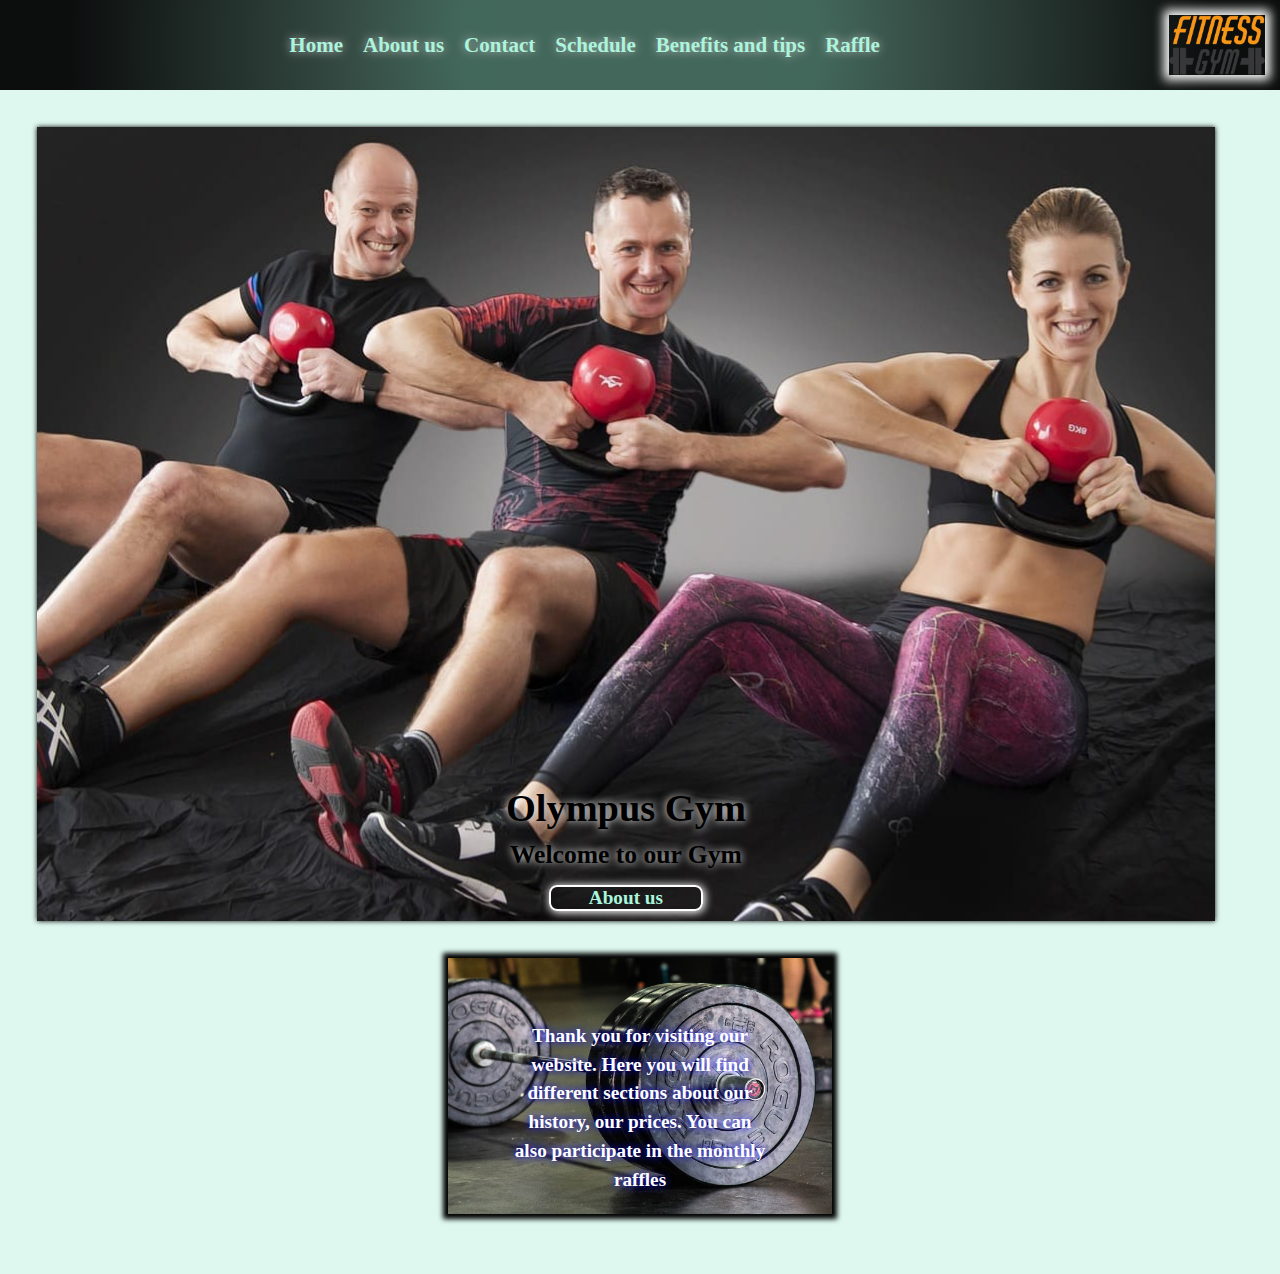
==== commit f991f591: "menu desplegable" ====
--- a/index.html
+++ b/index.html
@@ -6,14 +6,17 @@
     <meta name="viewport" content="width=device-width, initial-scale=1.0">
     <title>Olympus Gym - Home</title>
     <link rel="shortcut icon" href="./assets/images/icon.png" type="image/x-icon">
-    <link rel="stylesheet" href="./assets/styles/style.css" id="styles">
-    <!-- YA NO ES NECESARIO COMENTAR LA LINEA DE ARRIBA, BASTA CON HACER CLICK EN EL LOGO PARA CAMBIAR DE ESTILO -->
-    <!-- <link rel="stylesheet" href="./assets/styles/style2.css"> -->
+    <link rel="stylesheet" href="./assets/styles/style2.css" id="styles">
+
 </head>
 <body>
     <nav>
+        <div id="drawer">
+            <span class="barras"></span>
+            <span class="barras"></span>
+            <span class="barras"></span>
+        </div>
         <div class="linksContent">
-
                 <a href="#">Home</a>
                 <a href="./assets/Pages/aboutUs.html">About us</a>
                 <a href="./assets/Pages/contact.html">Contact</a>
@@ -27,11 +30,14 @@
             
     </nav>
     
-    <header class="headerUno headerImg">
-        <h1 class="mainTitle mainTitle2">Olympus Gym</h1>
-        <h2 class="subtitle subtitle2">Welcome to our Gym</h2>
-        <a href="./assets/Pages/aboutUs.html" id="boton">About us</a>
-        
+    <header class="headerStyle2">
+        <div class="headerUno headerImg">
+
+            <h1 class="mainTitle mainTitle2">Olympus Gym</h1>
+            <h2 class="subtitle subtitle2">Welcome to our Gym</h2>
+            <a href="./assets/Pages/aboutUs.html" id="boton">About us</a>
+        </div>
+            
         <figure class="mainImg">
             <img src="./assets/images/guys.jpg" alt="imagen de 3 personas en el gimnasio haciendo ejercicio">
         </figure>
@@ -62,10 +68,10 @@
         var num=0
         logoGym.addEventListener("click", e=>{
             if(num%2){
-                linkTag.href = "./assets/styles/style2.css"
+                linkTag.href = "./assets/styles/style.css"
                 console.log("AHORA ESTAS EN EL ESTILO 2")
             }else {
-                linkTag.href = "./assets/styles/style.css"
+                linkTag.href = "./assets/styles/style2.css"
                 console.log("AHORA ESTAS EN EL ESTILO 1")
             }
         })
@@ -74,5 +80,6 @@
             num+=1
         }
     </script>
+    <script src="./assets/js/nav.js"></script>
 </body>
 </html>